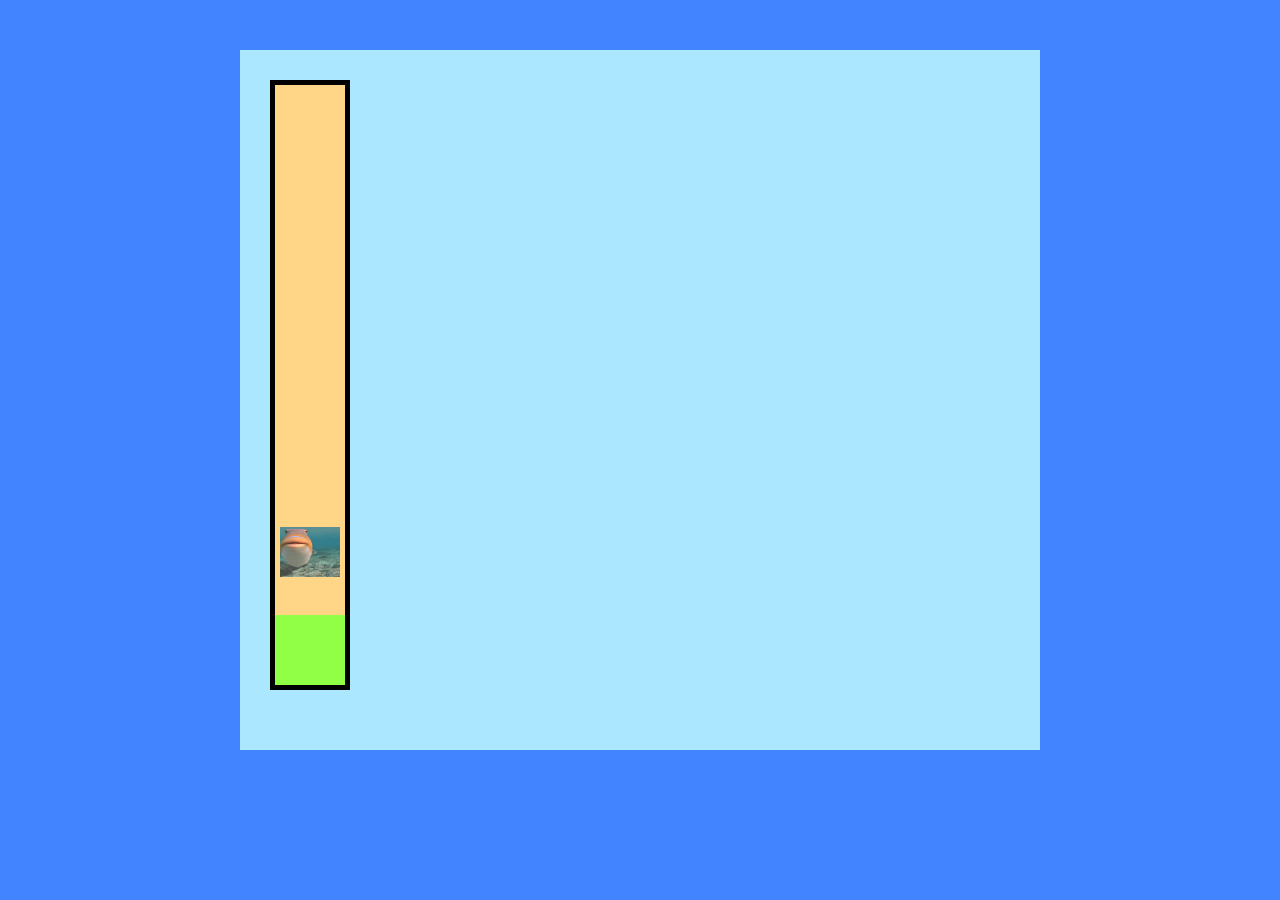
==== fishing.html @ 261bbc78 "it works now" ====
<html lang="en">
<head>
    <link rel="preconnect" href="https://fonts.googleapis.com">
    <link rel="preconnect" href="https://fonts.gstatic.com" crossorigin>
    <link href="https://fonts.googleapis.com/css2?family=Roboto:ital,wght@0,100..900;1,100..900&display=swap" rel="stylesheet">
    <meta charset="UTF-8">
    <script src="fishing.js" defer></script>
    <link rel="stylesheet" type="text/css" href="fishing.css">
    <meta name="viewport" content="width=device-width, initial-scale=1.0">
    <title>Document</title>
</head>
<body>
    <div id="container">
    <div id="fishing-bar">
    <div id="fishing-fill"></div>
    <img id="fish" src="Fish2.jpg" data-timer="40" data-momentum="0"></img>
    </div>
    </div>
    <div id="progress-bar"></div>
</body>
</html>
---- fishing.css ----
body {
font-family: "Roboto", sans-serif;
background-color: rgb(66, 132, 255);
}
#container {
width: 800px;
height: 700px;
background-color: rgb(171, 231, 255);

margin: 0 auto;
margin-top: 50px;
position: relative;
}
#fishing-bar {
position: absolute;
width: 70px;
border: 5px solid black;
height: 600px;
background-color: rgb(255, 213, 136);
margin-left: 30px;
top: 30px;
}
#fishing-fill {
width: 70px;
height: 70px;
background-color: rgb(144, 255, 70);
position: absolute;
bottom: 0px;
}
#fish {
width: 60px;
position: absolute;
left: 5px;
height: 50px;
bottom: 300px;
}
#progress-bar {
position: absolute;
width: 300px;
height: 50px;
bottom: 20px;
left: 100px;
}
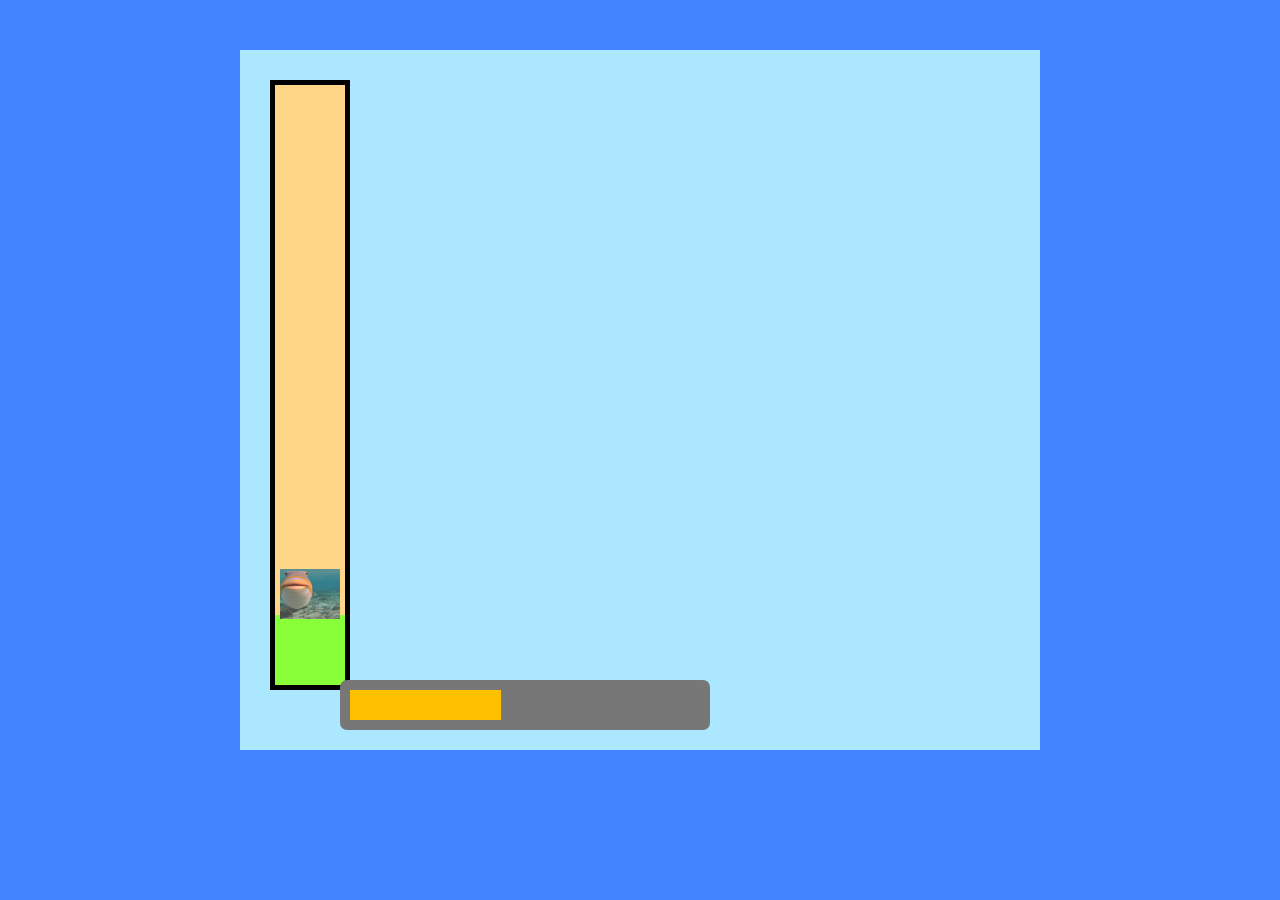
==== commit 2b872bad: "worked on javascript, progress bar works" ====
--- a/fishing.html
+++ b/fishing.html
@@ -10,12 +10,19 @@
     <title>Document</title>
 </head>
 <body>
-    <div id="container">
+
+<div id="container">
+
     <div id="fishing-bar">
-    <div id="fishing-fill"></div>
-    <img id="fish" src="Fish2.jpg" data-timer="40" data-momentum="0"></img>
+        <div id="fishing-fill"></div>
+        <img id="fish" src="Fish2.jpg" data-timer="40" data-momentum="0"></img>
     </div>
+    
+    <div id="progress-bar">
+        <div id="progress-fill"></div>
     </div>
-    <div id="progress-bar"></div>
+
+</div>
+    
 </body>
 </html>
--- a/fishing.css
+++ b/fishing.css
@@ -23,7 +23,7 @@
 #fishing-fill {
 width: 70px;
 height: 70px;
-background-color: rgb(144, 255, 70);
+background-color: rgb(136, 255, 57);
 position: absolute;
 bottom: 0px;
 }
@@ -36,8 +36,17 @@
 }
 #progress-bar {
 position: absolute;
-width: 300px;
-height: 50px;
+width: 350px;
+height: 30px;
 bottom: 20px;
 left: 100px;
+background-color: rgb(119, 119, 119);
+padding: 10px;
+border-radius: 7px;
+}
+
+#progress-fill {
+width: 100%;
+height: 100%;
+background-color: rgb(255, 58, 58);
 }
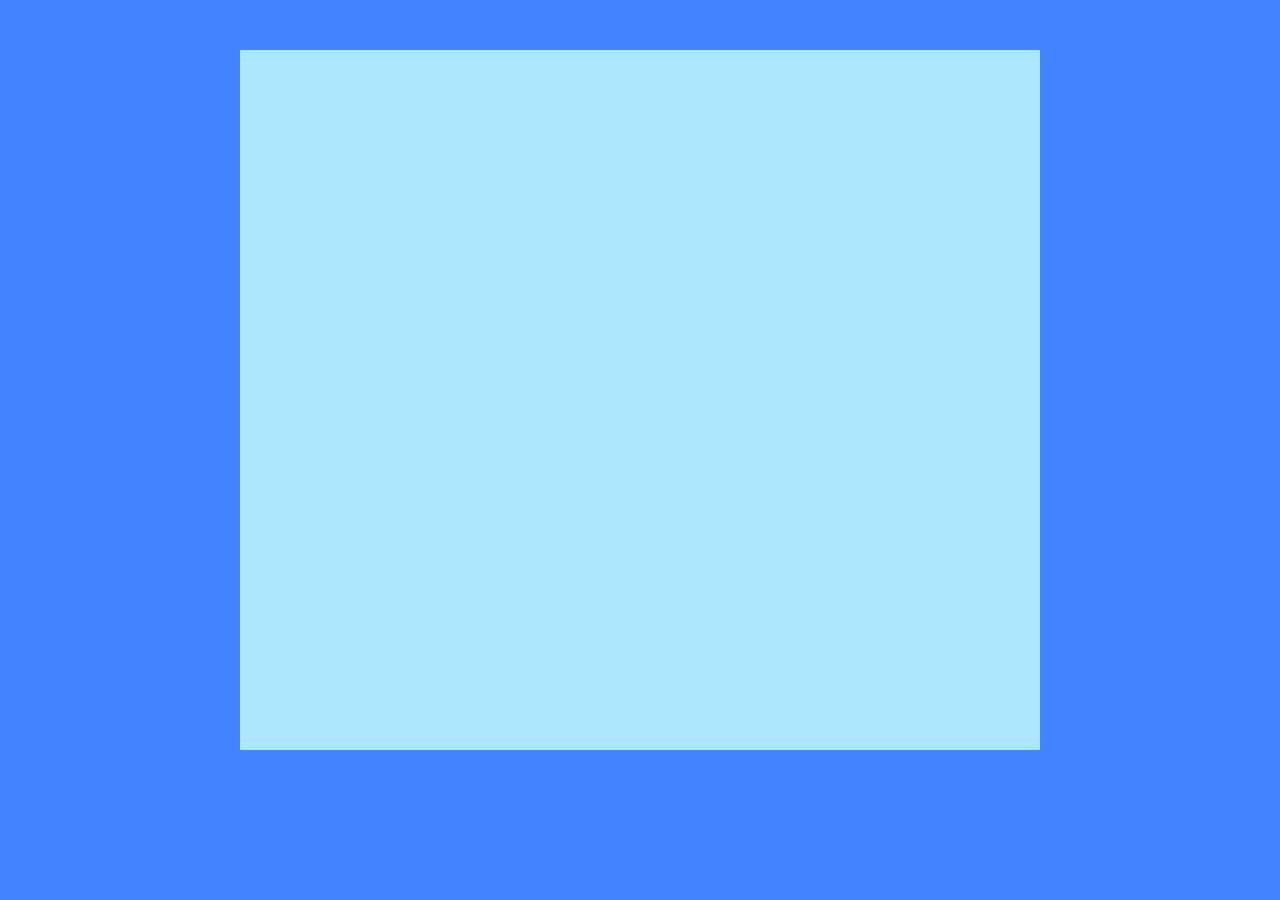
==== commit 98a596fb: "67" ====
--- a/fishing.html
+++ b/fishing.html
@@ -21,7 +21,7 @@
     <div id="progress-bar">
         <div id="progress-fill"></div>
     </div>
-
+<img id="click" src="Click.png"></img>
 </div>
     
 </body>
--- a/fishing.css
+++ b/fishing.css
@@ -49,4 +49,14 @@
 width: 100%;
 height: 100%;
 background-color: rgb(255, 58, 58);
-}+}
+img {
+pointer-events: none;
+user-select: none;
+}
+#click {
+display: none;
+position: absolute;
+left: 50px;
+bottom: 0px;
+}
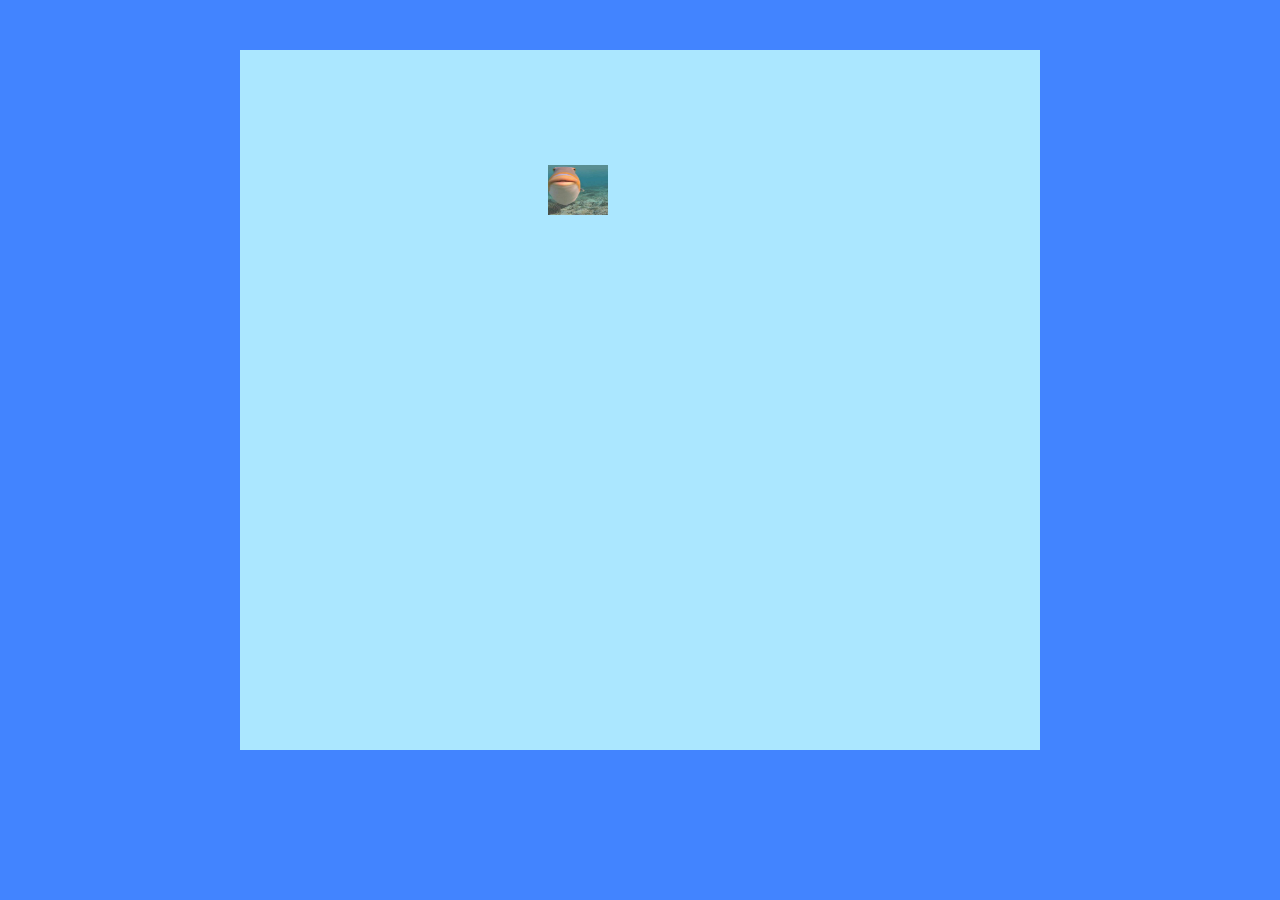
==== commit 95ed09e3: "i is tired now" ====
--- a/fishing.html
+++ b/fishing.html
@@ -12,6 +12,7 @@
 <body>
 
 <div id="container">
+<img src="Fish2.jpg" id="Animate"></img>
 
     <div id="fishing-bar">
         <div id="fishing-fill"></div>
--- a/fishing.css
+++ b/fishing.css
@@ -27,7 +27,7 @@
 position: absolute;
 bottom: 0px;
 }
-#fish {
+#fish, #Animate {
 width: 60px;
 position: absolute;
 left: 5px;
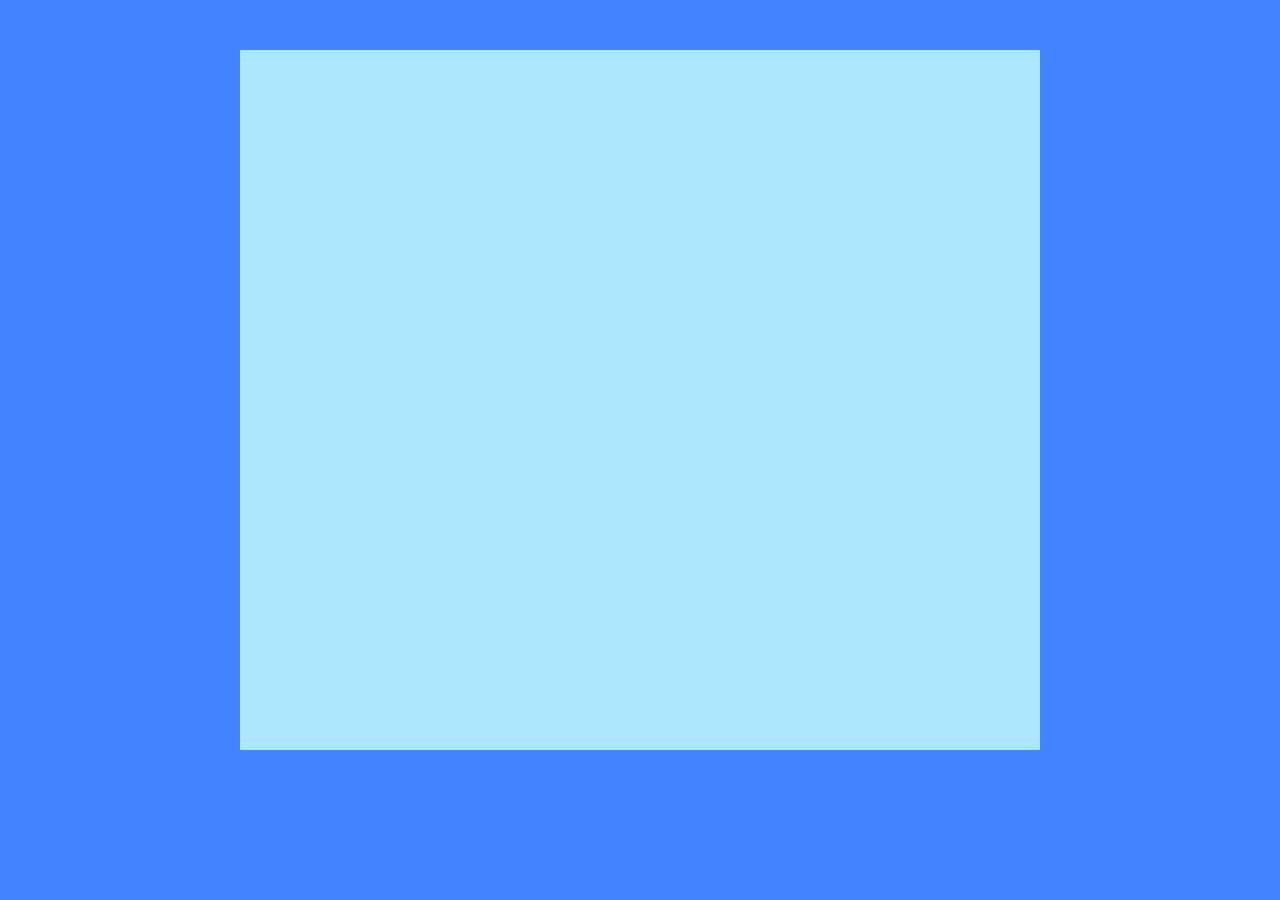
==== commit fdc82c7c: "i did the thing" ====
--- a/fishing.html
+++ b/fishing.html
@@ -12,7 +12,6 @@
 <body>
 
 <div id="container">
-<img src="Fish2.jpg" id="Animate"></img>
 
     <div id="fishing-bar">
         <div id="fishing-fill"></div>
--- a/fishing.css
+++ b/fishing.css
@@ -27,12 +27,17 @@
 position: absolute;
 bottom: 0px;
 }
-#fish, #Animate {
+#fish {
 width: 60px;
 position: absolute;
 left: 5px;
 height: 50px;
 bottom: 300px;
+}
+.Animate {
+width: 60px;
+position: absolute;
+height: 50px;
 }
 #progress-bar {
 position: absolute;
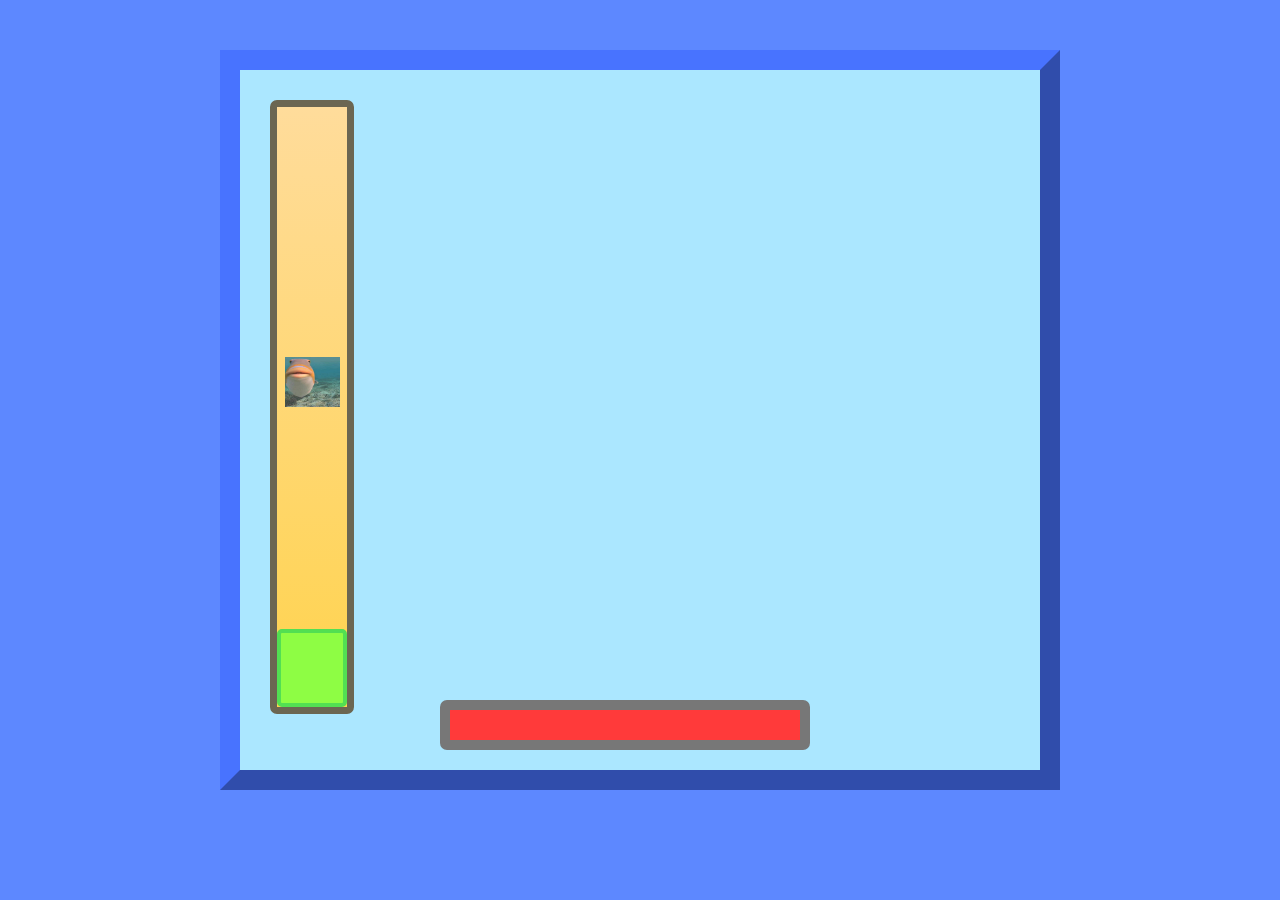
==== commit 3f279a51: "look cool" ====
--- a/fishing.html
+++ b/fishing.html
@@ -12,9 +12,9 @@
 <body>
 
 <div id="container">
-
-    <div id="fishing-bar">
-        <div id="fishing-fill"></div>
+<img src="Dave blunts.jpg" id="Char"></img>
+    <div id="fishing-back">
+        <div id="fishing-bar"></div>
         <img id="fish" src="Fish2.jpg" data-timer="40" data-momentum="0"></img>
     </div>
     
--- a/fishing.css
+++ b/fishing.css
@@ -1,6 +1,8 @@
 body {
 font-family: "Roboto", sans-serif;
-background-color: rgb(66, 132, 255);
+background-color: rgb(93, 136, 255);
+
+background-size: 600px;
 }
 #container {
 width: 800px;
@@ -10,27 +12,33 @@
 margin: 0 auto;
 margin-top: 50px;
 position: relative;
+border: 20px outset rgb(72, 115, 255);
+}
+#fishing-back {
+position: absolute;
+width: 70px;
+border: 7px solid rgb(107, 102, 82);
+border-radius: 7px;
+height: 600px;
+background-color: rgb(255, 220, 155);
+background: linear-gradient(180deg,rgba(255, 220, 155, 1) 0%, rgba(255, 211, 77, 1) 100%);
+margin-left: 30px;
+top: 30px;
+padding: 0px;
 }
 #fishing-bar {
-position: absolute;
-width: 70px;
-border: 5px solid black;
-height: 600px;
-background-color: rgb(255, 213, 136);
-margin-left: 30px;
-top: 30px;
-}
-#fishing-fill {
-width: 70px;
+width: 62px;
 height: 70px;
-background-color: rgb(136, 255, 57);
+background-color: rgb(142, 253, 68);
+border: 4px solid rgb(82, 223, 82);
+border-radius: 5px;
 position: absolute;
 bottom: 0px;
 }
 #fish {
-width: 60px;
+width: 55px;
 position: absolute;
-left: 5px;
+left: 7.5px;
 height: 50px;
 bottom: 300px;
 }
@@ -44,7 +52,7 @@
 width: 350px;
 height: 30px;
 bottom: 20px;
-left: 100px;
+left: 200px;
 background-color: rgb(119, 119, 119);
 padding: 10px;
 border-radius: 7px;
@@ -65,3 +73,9 @@
 left: 50px;
 bottom: 0px;
 }
+#Char {
+position: absolute;
+display: none;
+width: 150px;
+height: 150px;
+}
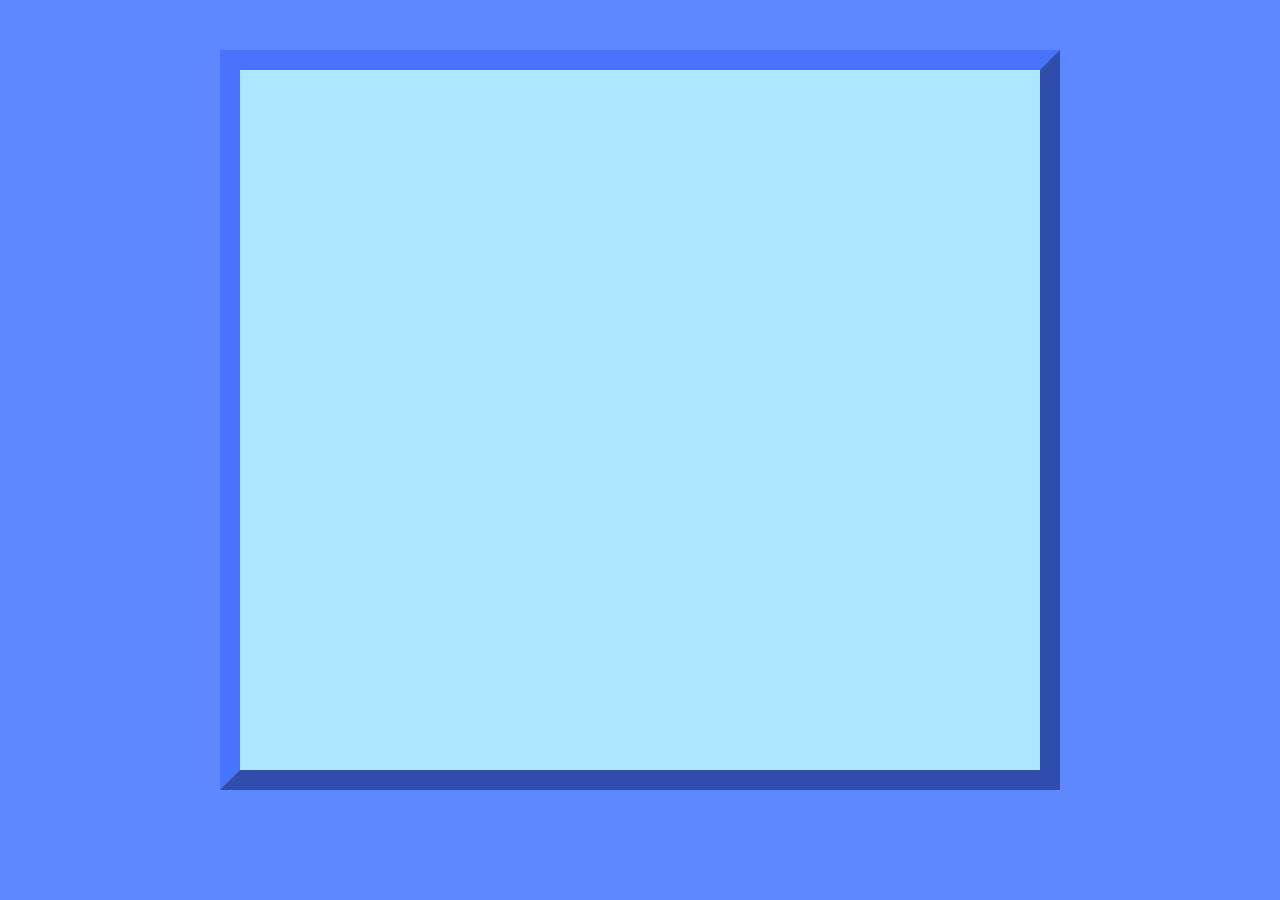
==== commit 6b46e842: "ok" ====
--- a/fishing.html
+++ b/fishing.html
@@ -12,7 +12,8 @@
 <body>
 
 <div id="container">
-<img src="Dave blunts.jpg" id="Char"></img>
+<div id="menu"></div>
+
     <div id="fishing-back">
         <div id="fishing-bar"></div>
         <img id="fish" src="Fish2.jpg" data-timer="40" data-momentum="0"></img>
@@ -21,6 +22,8 @@
     <div id="progress-bar">
         <div id="progress-fill"></div>
     </div>
+
+<img src="Dave blunts.jpg" id="Char"></img>
 <img id="click" src="Click.png"></img>
 </div>
     
--- a/fishing.css
+++ b/fishing.css
@@ -13,6 +13,17 @@
 margin-top: 50px;
 position: relative;
 border: 20px outset rgb(72, 115, 255);
+}
+#menu {
+display: none;
+width: 600px;
+height: 500px;
+background-color: rgb(211, 211, 211);
+left: calc(50% - 315px);
+top: 50px;
+position: absolute;
+border: 15px inset rgb(138, 138, 138);
+z-index: 99;
 }
 #fishing-back {
 position: absolute;
